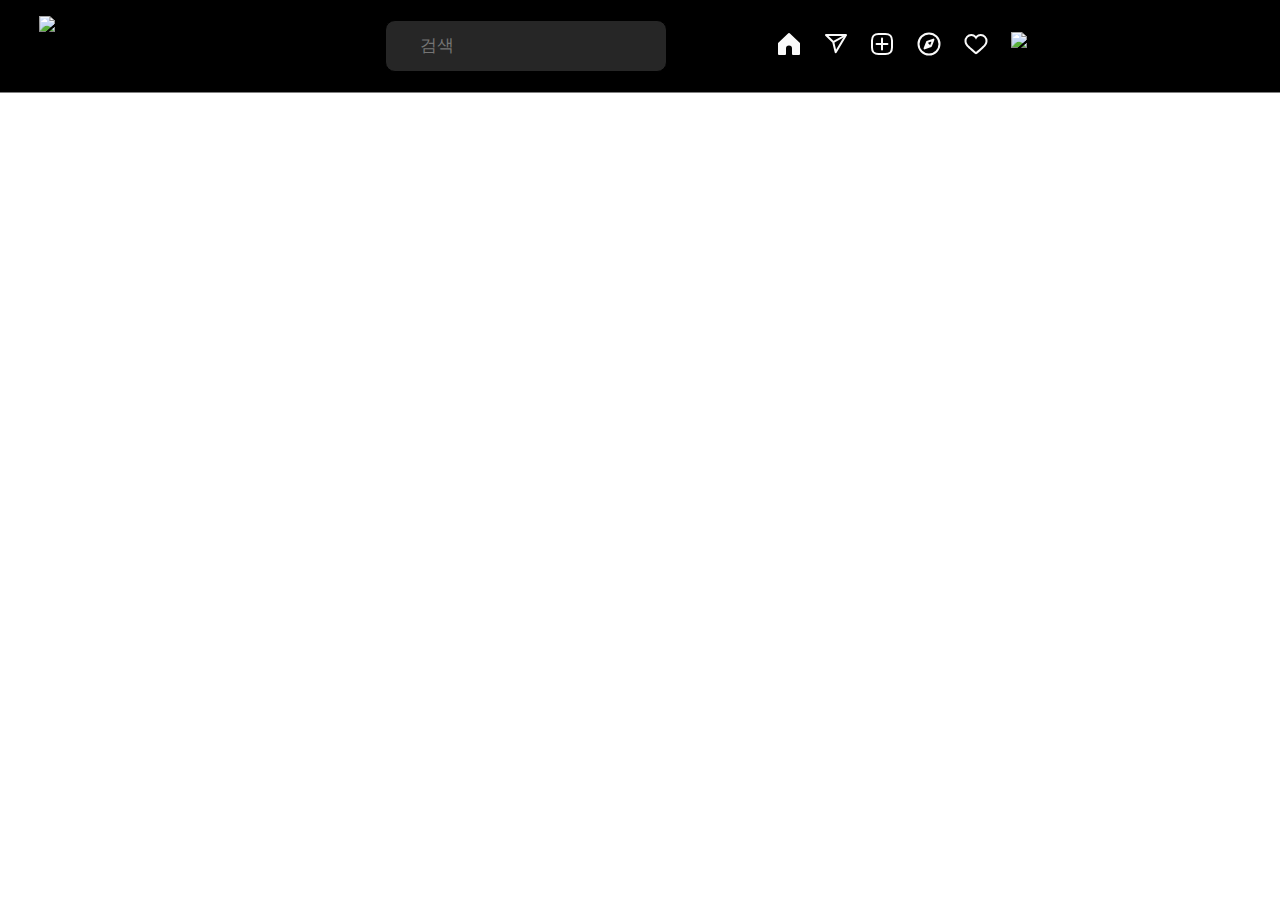
==== myinsta/templates/directmessage.html @ ea075906 "다이렉트 메세지 화면 구성" ====
<!DOCTYPE html>
<html lang="en">
<head>
    <script src="https://kit.fontawesome.com/4e33f187fd.js" crossorigin="anonymous"></script>
    <link rel="preconnect" href="https://fonts.googleapis.com">
    <link rel="preconnect" href="https://fonts.gstatic.com" crossorigin>
    <link href="https://fonts.googleapis.com/css2?family=Gowun+Batang&display=swap" rel="stylesheet">

    <meta charset="utf-8">
    <meta name="viewport" content="width=device-width, initial-scale=1, shrink-to-fit=no">


    <script src="https://code.jquery.com/jquery-3.5.1.js"
            integrity="sha256-QWo7LDvxbWT2tbbQ97B53yJnYU3WhH/C8ycbRAkjPDc="
            crossorigin="anonymous">
    </script>

    <link href="https://cdn.jsdelivr.net/npm/bootstrap@5.0.2/dist/css/bootstrap.min.css" rel="stylesheet"
          integrity="sha384-EVSTQN3/azprG1Anm3QDgpJLIm9Nao0Yz1ztcQTwFspd3yD65VohhpuuCOmLASjC" crossorigin="anonymous">
    <script src="https://ajax.googleapis.com/ajax/libs/jquery/3.5.1/jquery.min.js"></script>
    <script src="https://cdn.jsdelivr.net/npm/bootstrap@5.0.2/dist/js/bootstrap.bundle.min.js"
            integrity="sha384-MrcW6ZMFYlzcLA8Nl+NtUVF0sA7MsXsP1UyJoMp4YLEuNSfAP+JcXn/tWtIaxVXM"
            crossorigin="anonymous"></script>
    <link rel="stylesheet" href="../static/css/style.css">
    <script src="../static/javascript/javasc.js"></script>


    <title>Title</title>
    <style>

    </style>
    <script>

    </script>
    <header>
        <a href="index.html"><p class="logo"><img src=../images/logo2.png></p></a>
        <div class="search">
            <input type="text" placeholder="      검색">
        </div>
        <nav class=items>
            <a href="index.html"> <svg aria-label="홈" class="_8-yf5 " color="#fafafa" fill="#fafafa" height="24" role="img"
                 viewBox="0 0 24 24" width="24">
                <path d="M22 23h-6.001a1 1 0 01-1-1v-5.455a2.997 2.997 0 10-5.993 0V22a1 1 0 01-1 1H2a1 1 0 01-1-1V11.543a1.002 1.002 0 01.31-.724l10-9.543a1.001 1.001 0 011.38 0l10 9.543a1.002 1.002 0 01.31.724V22a1 1 0 01-1 1z"></path>
            </svg></a>
            <svg aria-label="Direct" class="_8-yf5 " color="#fafafa" fill="#fafafa" height="24" role="img"
                 viewBox="0 0 24 24" width="24">
                <line fill="none" stroke="currentColor" stroke-linejoin="round" stroke-width="2" x1="22" x2="9.218"
                      y1="3" y2="10.083"></line>
                <polygon fill="none" points="11.698 20.334 22 3.001 2 3.001 9.218 10.084 11.698 20.334"
                         stroke="currentColor" stroke-linejoin="round" stroke-width="2"></polygon>
            </svg>
            <svg aria-label="새로운 게시물" class="_8-yf5 " color="#fafafa" fill="#fafafa" height="24" role="img"
                 viewBox="0 0 24 24" width="24">
                <path d="M2 12v3.45c0 2.849.698 4.005 1.606 4.944.94.909 2.098 1.608 4.946 1.608h6.896c2.848 0 4.006-.7 4.946-1.608C21.302 19.455 22 18.3 22 15.45V8.552c0-2.849-.698-4.006-1.606-4.945C19.454 2.7 18.296 2 15.448 2H8.552c-2.848 0-4.006.699-4.946 1.607C2.698 4.547 2 5.703 2 8.552z"
                      fill="none" stroke="currentColor" stroke-linecap="round" stroke-linejoin="round"
                      stroke-width="2"></path>
                <line fill="none" stroke="currentColor" stroke-linecap="round" stroke-linejoin="round" stroke-width="2"
                      x1="6.545" x2="17.455" y1="12.001" y2="12.001"></line>
                <line fill="none" stroke="currentColor" stroke-linecap="round" stroke-linejoin="round" stroke-width="2"
                      x1="12.003" x2="12.003" y1="6.545" y2="17.455"></line>
            </svg>
            <svg aria-label="사람 찾기" class="_8-yf5 " color="#fafafa" fill="#fafafa" height="24" role="img"
                 viewBox="0 0 24 24" width="24">
                <polygon fill="none" points="13.941 13.953 7.581 16.424 10.06 10.056 16.42 7.585 13.941 13.953"
                         stroke="currentColor" stroke-linecap="round" stroke-linejoin="round"
                         stroke-width="2"></polygon>
                <polygon fill-rule="evenodd" points="10.06 10.056 13.949 13.945 7.581 16.424 10.06 10.056"></polygon>
                <circle cx="12.001" cy="12.005" fill="none" r="10.5" stroke="currentColor" stroke-linecap="round"
                        stroke-linejoin="round" stroke-width="2"></circle>
            </svg>
            <svg aria-label="활동 피드" class="_8-yf5 " color="#fafafa" fill="#fafafa" height="24" role="img"
                 viewBox="0 0 24 24" width="24">
                <path d="M16.792 3.904A4.989 4.989 0 0121.5 9.122c0 3.072-2.652 4.959-5.197 7.222-2.512 2.243-3.865 3.469-4.303 3.752-.477-.309-2.143-1.823-4.303-3.752C5.141 14.072 2.5 12.167 2.5 9.122a4.989 4.989 0 014.708-5.218 4.21 4.21 0 013.675 1.941c.84 1.175.98 1.763 1.12 1.763s.278-.588 1.11-1.766a4.17 4.17 0 013.679-1.938m0-2a6.04 6.04 0 00-4.797 2.127 6.052 6.052 0 00-4.787-2.127A6.985 6.985 0 00.5 9.122c0 3.61 2.55 5.827 5.015 7.97.283.246.569.494.853.747l1.027.918a44.998 44.998 0 003.518 3.018 2 2 0 002.174 0 45.263 45.263 0 003.626-3.115l.922-.824c.293-.26.59-.519.885-.774 2.334-2.025 4.98-4.32 4.98-7.94a6.985 6.985 0 00-6.708-7.218z"></path>
            </svg>
            <img src="https://instagram.fpnq7-3.fna.fbcdn.net/v/t51.2885-19/44884218_345707102882519_2446069589734326272_n.jpg?_nc_ht=instagram.fpnq7-3.fna.fbcdn.net&_nc_cat=1&_nc_ohc=Fr1keqCm94YAX8p7zrX&edm=AL4D0a4BAAAA&ccb=7-4&ig_cache_key=YW5vbnltb3VzX3Byb2ZpbGVfcGlj.2-ccb7-4&oh=00_AT_bstJ3BCx7qhWN89HDLpBXlQv7I4YGuD1dR3qoXI0alw&oe=6271E18F&_nc_sid=712cc3">
        </nav>

    </header>

</head>
<body>

<div class="wrap2">
<!--    class 이름 main_story < freinds list-->
<!--    여기에서는 overflow: auto;사용-->
    <div class="friends list">

<!--        class 이름 story < my_message -->
        <div class="my_message">

<!--        class 이름 main < friend-->
        </div>

        <div class="friend">

        </div>
        <div class="friend">

        </div>
        <div class="friend">

        </div>
    </div>
<!--    class 이름 sub < direct_msg-->
    <div class="direct_msg">
        <div class="chat">

        </div>


    </div>


</div>
</body>
</html>
---- myinsta/static/css/style.css ----
/*여기에는 데스트탑에 적용 할 css!!*/
header {
    height: 60px;
    padding: 1rem;
    color: white;
    background: black;
    font-weight: bold;
    display: flex;
    justify-content: space-between;
    align-items: center;
    position: fixed;
    top: 0;
    /* width: 100% */
    left: 0;
    right: 0;
    border-bottom: 1px solid gray;
    margin-bottom: 70px;
}

.logo{
    margin-top: 1%;
    margin-left: 18%;
    width :130px;
    height :45px;
}

input {
    margin-left: 140px;
    background-repeat: no-repeat;
    /*border: 1px solid #ccc;*/
    padding: 5px 5px;
    /*width: 120px;*/
    border-radius: 10px;
    border : 1px solid black;
    width: 270px;
    height: 40px;
    background-color: #262626;
    font-size : 17px;
}

input::-webkit-input-placeholder {
    background-image: url(https://cdn1.iconfinder.com/data/icons/hawcons/32/698627-icon-111-search-256.png);
    background-size: contain;
    background-position: 1px center;
    background-repeat: no-repeat;
    text-align: left;
    text-indent: 0;
}

.items{
    margin-right: 19%;
    margin-left: 10px;
    width: 250px;
    display: flex;
    flex-direction: row;
    justify-content: space-between;
}
.wrap {
    display: flex;
    width: 100%;
    height: 2000px;
    background-color: black;
    flex-wrap: wrap;

    padding-top: 100px;
    flex-direction: row;
    justify-content: left;
    align-content: flex-start;
    /*margin : 20px auto;*/

}



.main_story {

    width: 40%;
    height: 1500px;
    border: 1px solid gray;
    /*margin-right: 30px;*/
    /*margin-left: 300px;*/
    margin-left: 19%;
}
.story {
    display: flex;
    width: 90%;
    height: 100px;
    background-color: black;
    border: 1px solid gray;

    margin : 40px auto;

}
.main{
    width : 90%;
    height : 200px;
    border : 1px solid gray;
    margin : 40px auto;
}

.sub {
    width: 20%;
    height: 500px;
    border: 1px solid gray;
    position: fixed;
    right : 18%;
    display: block;

}
.mytitle{
    display: flex;
    width : 80% ;
    height : 100px;
    border: 1px solid gray;
    margin : 40px auto;

}

/*여기에는 모바일에 적용 할 css!!*/
@media (max-width: 1519px) {
    header {
        padding: 1rem;
        top: 0;
        /* width: 100% */
        left: 0;
        right: 0;
    }
    .main_story {

    width: 40%;
    height: 1500px;
    border: 1px solid gray;
    /*margin-right: 30px;*/
    margin-left: 20%;
}


}
@media (max-width : 700px){
    .main_story {

    width: 60%;
    height: 1500px;
    border: 1px solid gray;
    /*margin-right: 30px;*/
    margin-left: 20%;
}

    .sub{
        display: none;
    }
}
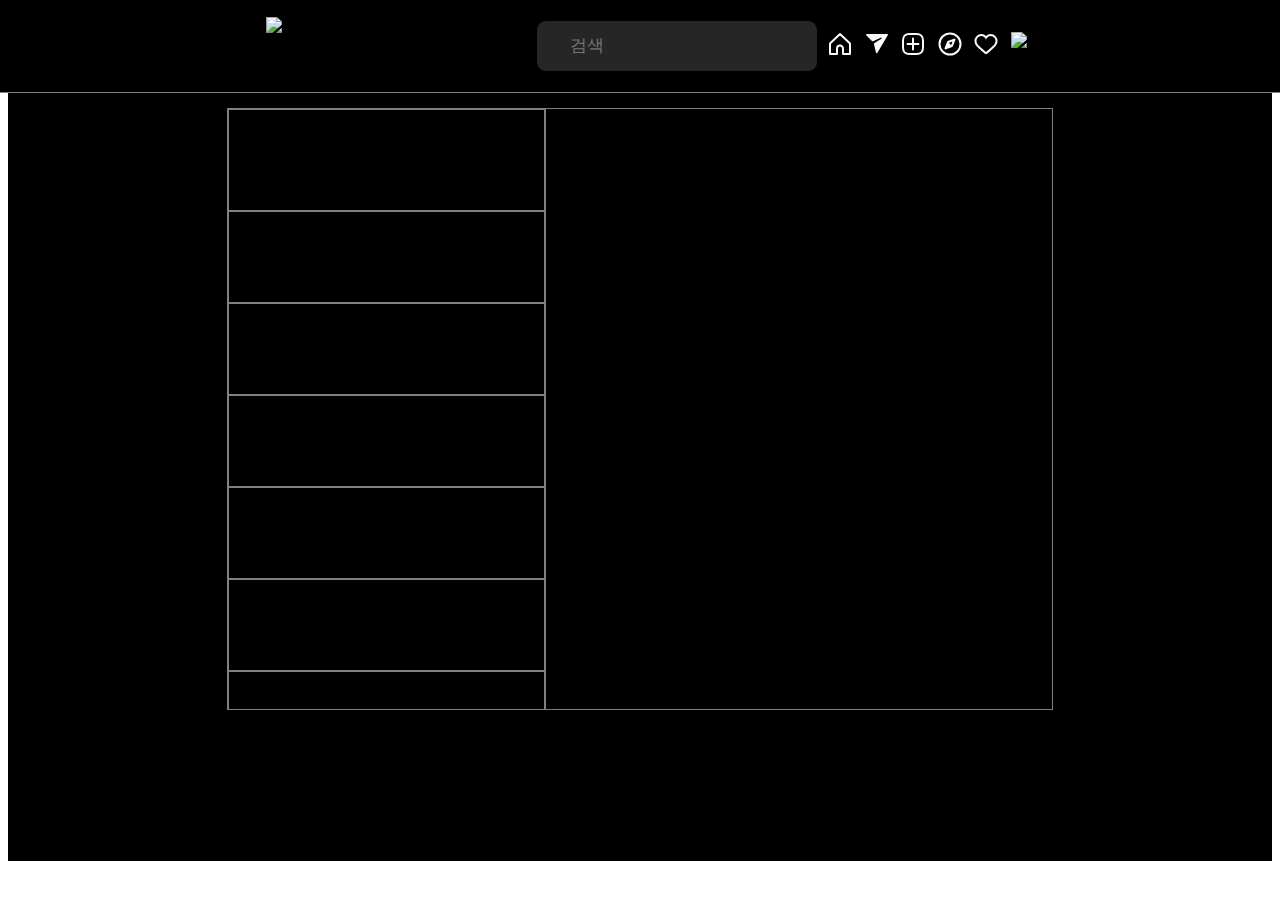
==== commit 1ff1ab2e: "다이렉트 메세지 뼈대 구축 및 수정" ====
--- a/myinsta/templates/directmessage.html
+++ b/myinsta/templates/directmessage.html
@@ -24,7 +24,7 @@
     <link rel="stylesheet" href="../static/css/style.css">
     <script src="../static/javascript/javasc.js"></script>
 
-
+    <!--https://www.instagram.com/?theme=dark-->
     <title>Title</title>
     <style>
 
@@ -38,17 +38,20 @@
             <input type="text" placeholder="      검색">
         </div>
         <nav class=items>
-            <a href="index.html"> <svg aria-label="홈" class="_8-yf5 " color="#fafafa" fill="#fafafa" height="24" role="img"
-                 viewBox="0 0 24 24" width="24">
-                <path d="M22 23h-6.001a1 1 0 01-1-1v-5.455a2.997 2.997 0 10-5.993 0V22a1 1 0 01-1 1H2a1 1 0 01-1-1V11.543a1.002 1.002 0 01.31-.724l10-9.543a1.001 1.001 0 011.38 0l10 9.543a1.002 1.002 0 01.31.724V22a1 1 0 01-1 1z"></path>
-            </svg></a>
-            <svg aria-label="Direct" class="_8-yf5 " color="#fafafa" fill="#fafafa" height="24" role="img"
-                 viewBox="0 0 24 24" width="24">
-                <line fill="none" stroke="currentColor" stroke-linejoin="round" stroke-width="2" x1="22" x2="9.218"
-                      y1="3" y2="10.083"></line>
-                <polygon fill="none" points="11.698 20.334 22 3.001 2 3.001 9.218 10.084 11.698 20.334"
-                         stroke="currentColor" stroke-linejoin="round" stroke-width="2"></polygon>
-            </svg>
+            <a href="index.html">
+                <svg aria-label="홈" class="_8-yf5 " color="#fafafa" fill="#fafafa" height="24" role="img"
+                     viewBox="0 0 24 24" width="24">
+                    <path d="M9.005 16.545a2.997 2.997 0 012.997-2.997h0A2.997 2.997 0 0115 16.545V22h7V11.543L12 2 2 11.543V22h7.005z"
+                          fill="none" stroke="currentColor" stroke-linejoin="round" stroke-width="2"></path>
+                </svg>
+            </a>
+            <a href="directmessage.html">
+                <svg aria-label="Direct" class="_8-yf5 " color="#fafafa" fill="#fafafa" height="24" role="img"
+                     viewBox="0 0 24 24" width="24">
+                    <path d="M22.91 2.388a.69.69 0 00-.597-.347l-20.625.002a.687.687 0 00-.482 1.178L7.26 9.16a.686.686 0 00.778.128l7.612-3.657a.723.723 0 01.937.248.688.688 0 01-.225.932l-7.144 4.52a.69.69 0 00-.3.743l2.102 8.692a.687.687 0 00.566.518.655.655 0 00.103.008.686.686 0 00.59-.337L22.903 3.08a.688.688 0 00.007-.692"
+                          fill-rule="evenodd"></path>
+                </svg>
+            </a>
             <svg aria-label="새로운 게시물" class="_8-yf5 " color="#fafafa" fill="#fafafa" height="24" role="img"
                  viewBox="0 0 24 24" width="24">
                 <path d="M2 12v3.45c0 2.849.698 4.005 1.606 4.944.94.909 2.098 1.608 4.946 1.608h6.896c2.848 0 4.006-.7 4.946-1.608C21.302 19.455 22 18.3 22 15.45V8.552c0-2.849-.698-4.006-1.606-4.945C19.454 2.7 18.296 2 15.448 2H8.552c-2.848 0-4.006.699-4.946 1.607C2.698 4.547 2 5.703 2 8.552z"
@@ -81,27 +84,46 @@
 <body>
 
 <div class="wrap2">
-<!--    class 이름 main_story < freinds list-->
-<!--    여기에서는 overflow: auto;사용-->
-    <div class="friends list">
+    <!--    class 이름 main_story < freinds list-->
+    <!--    여기에서는 overflow: auto;사용-->
+    <div class="friends_list">
 
-<!--        class 이름 story < my_message -->
+        <!--        class 이름 story < my_message -->
         <div class="my_message">
 
-<!--        class 이름 main < friend-->
+            <!--        class 이름 main < friend-->
         </div>
+        <div class="my_friends">
+            <div class="friend">
 
-        <div class="friend">
+            </div>
+            <div class="friend">
 
-        </div>
-        <div class="friend">
+            </div>
+            <div class="friend">
 
-        </div>
-        <div class="friend">
+            </div>
+            <div class="friend">
 
+            </div>
+            <div class="friend">
+
+            </div>
+            <div class="friend">
+
+            </div>
+            <div class="friend">
+
+            </div>
+            <div class="friend">
+
+            </div>
+            <div class="friend">
+
+            </div>
         </div>
     </div>
-<!--    class 이름 sub < direct_msg-->
+    <!--    class 이름 sub < direct_msg-->
     <div class="direct_msg">
         <div class="chat">
 
--- a/myinsta/static/css/style.css
+++ b/myinsta/static/css/style.css
@@ -17,11 +17,11 @@
     margin-bottom: 70px;
 }
 
-.logo{
+.logo {
     margin-top: 1%;
-    margin-left: 18%;
-    width :130px;
-    height :45px;
+    margin-left: 250px;
+    width: 130px;
+    height: 45px;
 }
 
 input {
@@ -31,11 +31,12 @@
     padding: 5px 5px;
     /*width: 120px;*/
     border-radius: 10px;
-    border : 1px solid black;
+    border: 1px solid black;
     width: 270px;
     height: 40px;
     background-color: #262626;
-    font-size : 17px;
+    font-size: 17px;
+    color : white;
 }
 
 input::-webkit-input-placeholder {
@@ -47,7 +48,7 @@
     text-indent: 0;
 }
 
-.items{
+.items {
     margin-right: 19%;
     margin-left: 10px;
     width: 250px;
@@ -55,12 +56,13 @@
     flex-direction: row;
     justify-content: space-between;
 }
-.wrap {
+
+.wrap1 {
     display: flex;
     width: 100%;
     height: 2000px;
     background-color: black;
-    flex-wrap: wrap;
+    /*flex-wrap: wrap;*/
 
     padding-top: 100px;
     flex-direction: row;
@@ -71,7 +73,6 @@
 }
 
 
-
 .main_story {
 
     width: 40%;
@@ -81,6 +82,7 @@
     /*margin-left: 300px;*/
     margin-left: 19%;
 }
+
 .story {
     display: flex;
     width: 90%;
@@ -88,14 +90,15 @@
     background-color: black;
     border: 1px solid gray;
 
-    margin : 40px auto;
-
-}
-.main{
-    width : 90%;
-    height : 200px;
-    border : 1px solid gray;
-    margin : 40px auto;
+    margin: 40px auto;
+
+}
+
+.main {
+    width: 90%;
+    height: 200px;
+    border: 1px solid gray;
+    margin: 40px auto;
 }
 
 .sub {
@@ -103,16 +106,76 @@
     height: 500px;
     border: 1px solid gray;
     position: fixed;
-    right : 18%;
+    right: 18%;
     display: block;
 
 }
-.mytitle{
-    display: flex;
-    width : 80% ;
-    height : 100px;
-    border: 1px solid gray;
-    margin : 40px auto;
+
+.mytitle {
+    display: flex;
+    width: 80%;
+    height: 100px;
+    border: 1px solid gray;
+    margin: 40px auto;
+
+}
+
+/*direct message의 css*/
+.wrap2 {
+    display: flex;
+    width: 100%;
+    height: 753px;
+    background-color: black;
+    flex-wrap: nowrap;
+    padding-top: 100px;
+    flex-direction: row;
+    justify-content: center;
+    overflow: hidden;
+    /*align-content: flex-start;*/
+    /*margin : 20px auto;*/
+}
+/*200,900*/
+.friends_list {
+    width : 25%;
+    height: 600px;
+    border: 1px solid gray;
+    overflow: hidden;
+    /*overflow: auto;*/
+    /*margin-right: 30px;*/
+    /*margin-left: 300px;*/
+    /*margin-left: 50%;*/
+}
+
+.my_message {
+    /*display: block;*/
+    width: 100%;
+    height: 100px;
+    background-color: black;
+    border: 1px solid gray;
+
+    /*margin: 40px auto;*/
+
+}
+.my_friends{
+    width: 100%;
+    height: 100%;
+    overflow: auto;
+
+}
+.friend {
+    width : 100%;
+    height: 90px;
+    border: 1px solid gray;
+    /*margin: 40px auto;*/
+}
+
+.direct_msg {
+    width: 40%;
+    height: 600px;
+    border: 1px solid gray;
+    /*position: fixed;*/
+    /*right: 10%;*/
+    display: block;
 
 }
 
@@ -125,28 +188,30 @@
         left: 0;
         right: 0;
     }
+
     .main_story {
 
-    width: 40%;
-    height: 1500px;
-    border: 1px solid gray;
-    /*margin-right: 30px;*/
-    margin-left: 20%;
-}
-
-
-}
-@media (max-width : 700px){
+        width: 40%;
+        height: 1500px;
+        border: 1px solid gray;
+        /*margin-right: 30px;*/
+        margin-left: 20%;
+    }
+
+
+}
+
+@media (max-width: 700px) {
     .main_story {
 
-    width: 60%;
-    height: 1500px;
-    border: 1px solid gray;
-    /*margin-right: 30px;*/
-    margin-left: 20%;
-}
-
-    .sub{
+        width: 60%;
+        height: 1500px;
+        border: 1px solid gray;
+        /*margin-right: 30px;*/
+        margin-left: 20%;
+    }
+
+    .sub {
         display: none;
     }
 }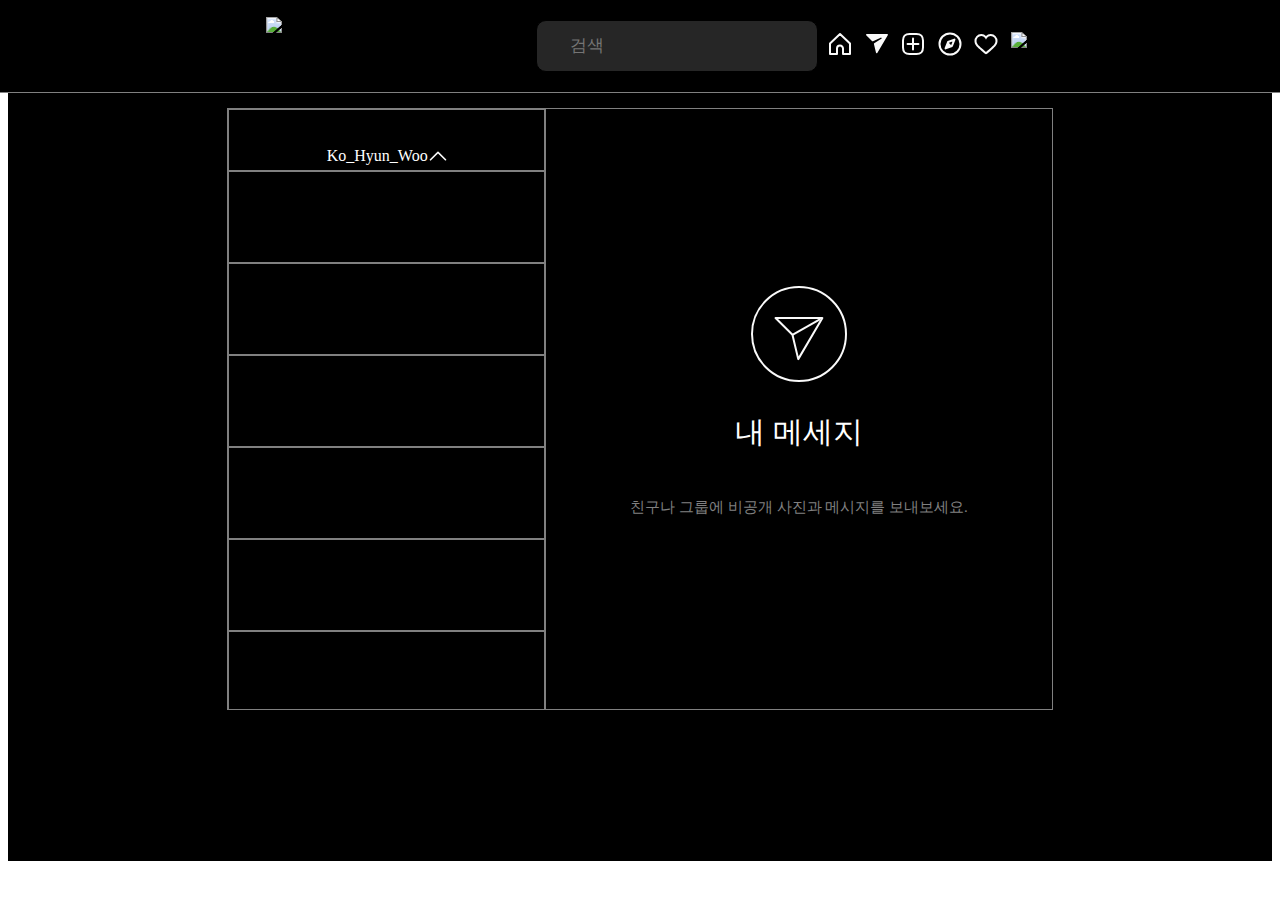
==== commit 4d069111: "다이렉트 메세지 화면 뼈대 구성 완료, 상단바 수정" ====
--- a/myinsta/templates/directmessage.html
+++ b/myinsta/templates/directmessage.html
@@ -90,6 +90,7 @@
 
         <!--        class 이름 story < my_message -->
         <div class="my_message">
+            <p class="my_name">Ko_Hyun_Woo<svg aria-label="아래쪽 V자형 아이콘" class="_8-yf5 " color="#fafafa" fill="#fafafa" height="20" role="img" viewBox="0 0 24 24" width="20"><path d="M21 17.502a.997.997 0 01-.707-.293L12 8.913l-8.293 8.296a1 1 0 11-1.414-1.414l9-9.004a1.03 1.03 0 011.414 0l9 9.004A1 1 0 0121 17.502z"></path></svg></p>
 
             <!--        class 이름 main < friend-->
         </div>
@@ -125,9 +126,21 @@
     </div>
     <!--    class 이름 sub < direct_msg-->
     <div class="direct_msg">
-        <div class="chat">
+        <div class="chat_icon">
 
+            <svg aria-label="Direct" class="_8-yf5 " color="#fafafa" fill="#fafafa" height="96" role="img"
+                 viewBox="0 0 96 96" width="96">
+                <circle cx="48" cy="48" fill="none" r="47" stroke="currentColor" stroke-linecap="round"
+                        stroke-linejoin="round" stroke-width="2"></circle>
+                <line fill="none" stroke="currentColor" stroke-linejoin="round" stroke-width="2" x1="69.286" x2="41.447"
+                      y1="33.21" y2="48.804"></line>
+                <polygon fill="none" points="47.254 73.123 71.376 31.998 24.546 32.002 41.448 48.805 47.254 73.123"
+                         stroke="currentColor" stroke-linejoin="round" stroke-width="2"></polygon>
+            </svg>
+            <p class="comment">내 메세지</p>
+            <p class="comment2">친구나 그룹에 비공개 사진과 메시지를 보내보세요.</p>
         </div>
+
 
 
     </div>
--- a/myinsta/static/css/style.css
+++ b/myinsta/static/css/style.css
@@ -36,7 +36,7 @@
     height: 40px;
     background-color: #262626;
     font-size: 17px;
-    color : white;
+    color: white;
 }
 
 input::-webkit-input-placeholder {
@@ -134,9 +134,10 @@
     /*align-content: flex-start;*/
     /*margin : 20px auto;*/
 }
+
 /*200,900*/
 .friends_list {
-    width : 25%;
+    width: 25%;
     height: 600px;
     border: 1px solid gray;
     overflow: hidden;
@@ -149,21 +150,33 @@
 .my_message {
     /*display: block;*/
     width: 100%;
-    height: 100px;
+    height: 60px;
     background-color: black;
     border: 1px solid gray;
 
     /*margin: 40px auto;*/
 
 }
-.my_friends{
+
+.my_friends {
     width: 100%;
     height: 100%;
     overflow: auto;
 
 }
+
+.my_name {
+    height: 100%;
+    color: white;
+    display: flex;
+    /*flex-direction: column;*/
+    justify-content: center;
+    align-items: center;
+    /*background-color: green;*/
+}
+
 .friend {
-    width : 100%;
+    width: 100%;
     height: 90px;
     border: 1px solid gray;
     /*margin: 40px auto;*/
@@ -177,6 +190,25 @@
     /*right: 10%;*/
     display: block;
 
+}
+
+.chat_icon {
+    width: 100%;
+    height: 100%;
+    display: flex;
+    flex-direction: column;
+    justify-content: center;
+    align-items: center;
+}
+
+.comment {
+    font-size: 30px;
+    color: white;
+}
+
+.comment2 {
+    font-size: 15px;
+    color: gray;
 }
 
 /*여기에는 모바일에 적용 할 css!!*/
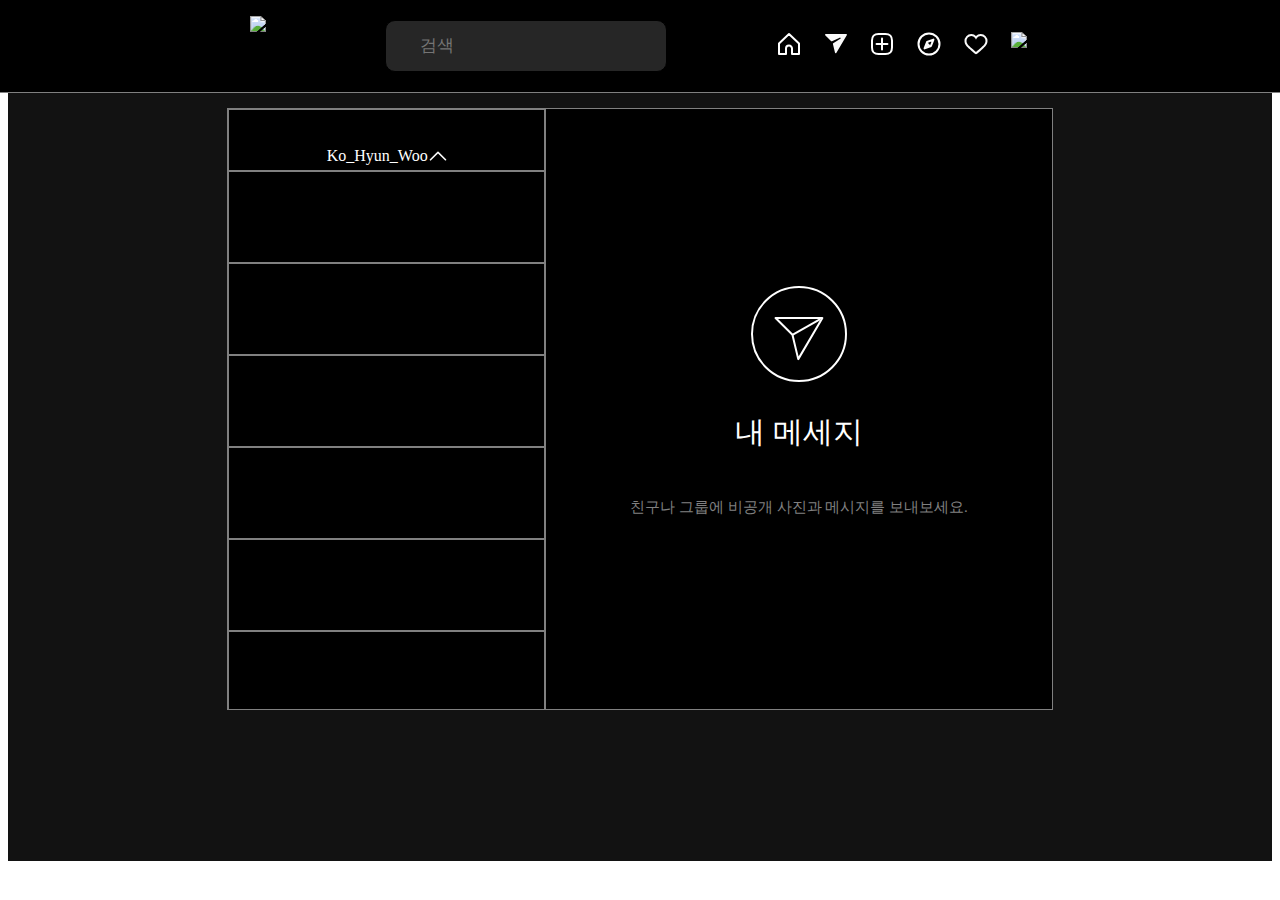
==== commit c082f636: "index.html (기능, 이미지 제외) 토대 완성, 각각의 html에 별개의 css 할당" ====
--- a/myinsta/templates/directmessage.html
+++ b/myinsta/templates/directmessage.html
@@ -21,7 +21,7 @@
     <script src="https://cdn.jsdelivr.net/npm/bootstrap@5.0.2/dist/js/bootstrap.bundle.min.js"
             integrity="sha384-MrcW6ZMFYlzcLA8Nl+NtUVF0sA7MsXsP1UyJoMp4YLEuNSfAP+JcXn/tWtIaxVXM"
             crossorigin="anonymous"></script>
-    <link rel="stylesheet" href="../static/css/style.css">
+    <link rel="stylesheet" href="../static/css/directmessage_style.css">
     <script src="../static/javascript/javasc.js"></script>
 
     <!--https://www.instagram.com/?theme=dark-->
--- a/myinsta/static/css/directmessage_style.css
+++ b/myinsta/static/css/directmessage_style.css
@@ -0,0 +1,232 @@
+/*여기에는 데스트탑에 적용 할 css!!*/
+
+*{
+    color : white;
+}
+/*헤더부분이라서 모든 html에 공통 적용*/
+header {
+    height: 60px;
+    padding: 1rem;
+    color: white;
+    background: black;
+    font-weight: bold;
+    display: flex;
+    justify-content: space-between;
+    align-items: center;
+    position: fixed;
+    top: 0;
+    /* width: 100% */
+    left: 0;
+    right: 0;
+    border-bottom: 1px solid gray;
+    margin-bottom: 70px;
+    z-index: 3;
+}
+
+.logo {
+    margin-top: 1%;
+    margin-left: 250px;
+    width: 130px;
+    height: 45px;
+}
+
+input {
+    margin-left: 140px;
+    background-repeat: no-repeat;
+    /*border: 1px solid #ccc;*/
+    padding: 5px 5px;
+    /*width: 120px;*/
+    border-radius: 10px;
+    border: 1px solid black;
+    width: 270px;
+    height: 40px;
+    background-color: #262626;
+    font-size: 17px;
+    color: white;
+}
+
+input::-webkit-input-placeholder {
+    background-image: url(https://cdn1.iconfinder.com/data/icons/hawcons/32/698627-icon-111-search-256.png);
+    background-size: contain;
+    background-position: 1px center;
+    background-repeat: no-repeat;
+    text-align: left;
+    text-indent: 0;
+}
+
+.items {
+    margin-right: 19%;
+    margin-left: 10px;
+    width: 250px;
+    display: flex;
+    flex-direction: row;
+    justify-content: space-between;
+}
+
+
+/*direct message의 css*/
+/*페이지 전체를 담는 div*/
+.wrap2 {
+    display: flex;
+    width: 100%;
+    height: 753px;
+    background-color: #121212;
+    flex-wrap: nowrap;
+    padding-top: 100px;
+    flex-direction: row;
+    justify-content: center;
+    overflow: hidden;
+    /*align-content: flex-start;*/
+    /*margin : 20px auto;*/
+}
+
+/*좌측 친구목록 전체를 담는 div*/
+.friends_list {
+    width: 25%;
+    height: 600px;
+    border: 1px solid gray;
+    overflow: hidden;
+    /*overflow: auto;*/
+    /*margin-right: 30px;*/
+    /*margin-left: 300px;*/
+    /*margin-left: 50%;*/
+}
+/*나의 인스타 닉네임을 담고는 맨위에 div*/
+.my_message {
+    /*display: block;*/
+    width: 100%;
+    height: 60px;
+    background-color: black;
+    border: 1px solid gray;
+
+    /*margin: 40px auto;*/
+
+}
+/*메시지창 맨 위 나의 닉네임, 화살표*/
+.my_name {
+    height: 100%;
+    color: white;
+    display: flex;
+    /*flex-direction: column;*/
+    justify-content: center;
+    align-items: center;
+    /*background-color: green;*/
+}
+
+/*나와 메세지를 할 친구들을 담는 전체 div*/
+.my_friends {
+    width: 100%;
+    height: 100%;
+    overflow: auto;
+    background-color: black;
+
+}
+
+/*친구목록 개개인의 창*/
+.friend {
+    width: 100%;
+    height: 90px;
+    border: 1px solid gray;
+    /*margin: 40px auto;*/
+}
+/*우측에 직접적인 메세지창을 담은 div*/
+.direct_msg {
+    width: 40%;
+    height: 600px;
+    border: 1px solid gray;
+    /*position: fixed;*/
+    /*right: 10%;*/
+    display: block;
+    background-color: black;
+
+}
+/*메세지창 안에 있는 화살표 아이콘*/
+.chat_icon {
+    width: 100%;
+    height: 100%;
+    display: flex;
+    flex-direction: column;
+    justify-content: center;
+    align-items: center;
+}
+/*"내 메세지 를 표현하는 P태그*/
+.comment {
+    font-size: 30px;
+    color: white;
+}
+/*그 아래 친구나 그룹에~~~를 표현하는 P태그*/
+.comment2 {
+    font-size: 15px;
+    color: gray;
+}
+
+/*여기에는 모바일에 적용 할 css!!*/
+@media (max-width: 1519px) {
+    header {
+        padding: 1rem;
+        top: 0;
+        /* width: 100% */
+        left: 0;
+        right: 0;
+    }
+
+    .main_story {
+
+        width: 40%;
+        height: 1500px;
+        border: 1px solid gray;
+        /*margin-right: 30px;*/
+        /*background-color: black;*/
+        margin-left: 20%;
+    }
+
+    .logo {
+        margin-left: 180%;
+
+    }
+
+    .search {
+
+    }
+
+    .items {
+
+    }
+
+
+}
+
+@media (max-width: 1080px) {
+    .logo {
+        margin-left: 100%;
+    }
+
+    .main_story {
+        width: 56%;
+    }
+
+    .sub {
+        display: none;
+
+    }
+
+    @media (max-width: 900px) {
+        .main_story {
+            width: 60%;
+            height: 1500px;
+            border: 1px solid gray;
+            /*margin-right: 30px;*/
+            margin-left: 20%;
+        }
+
+        .logo {
+            margin-left: 60%;
+        }
+
+        .items {
+
+        }
+
+
+    }
+}